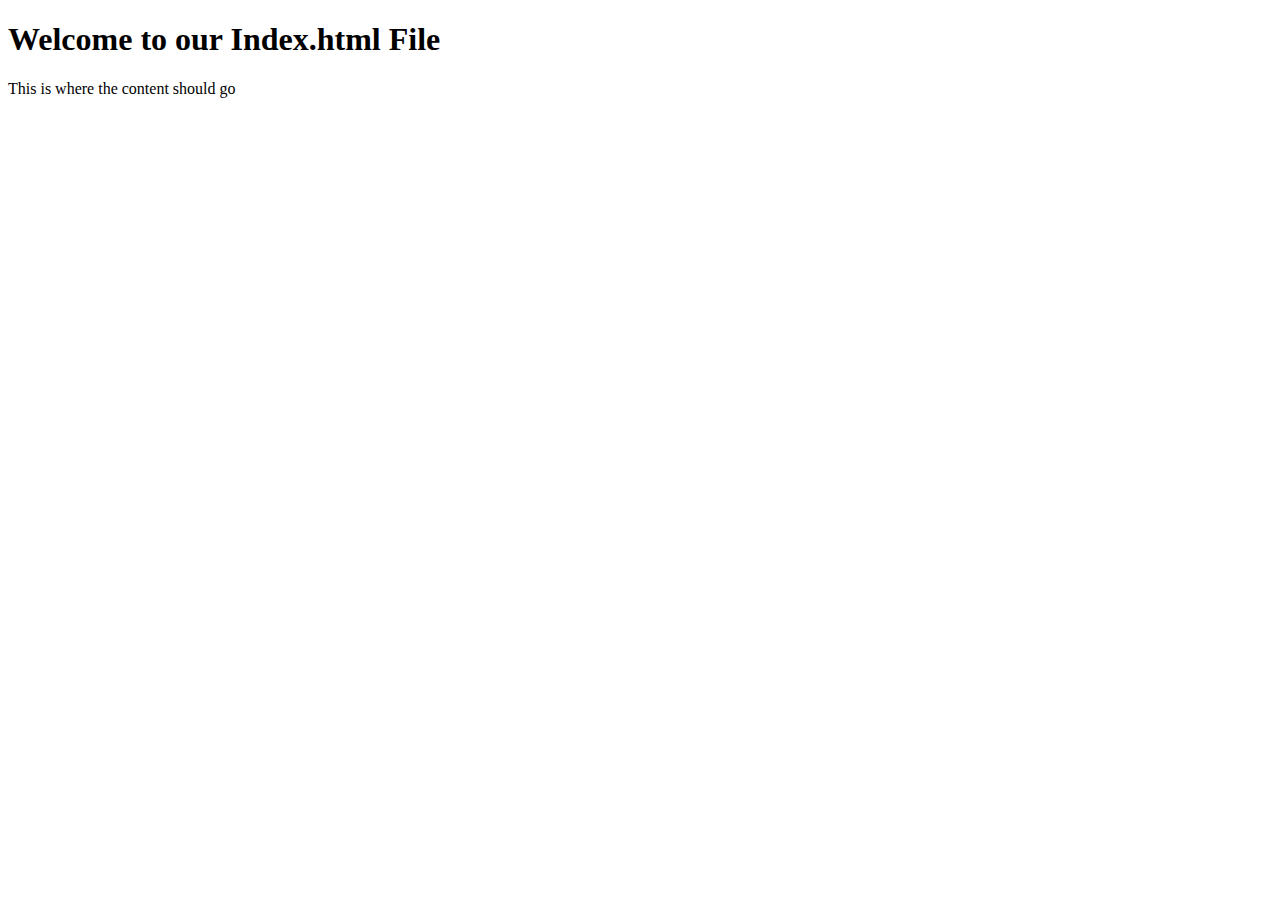
==== key.html @ 817e9ea5 "Add files via upload" ====
<!DOCTYPE html>
<html lang="en">
<head>
	<meta charset="utf-8">
	<title>Blank Index.html File</title>
	<meta name="description" content="Ths is an Index.html file">
</head>
<body>
	<h1>Welcome to our Index.html File</h1>
	<p>This is where the content should go</p>
</body>
</html>
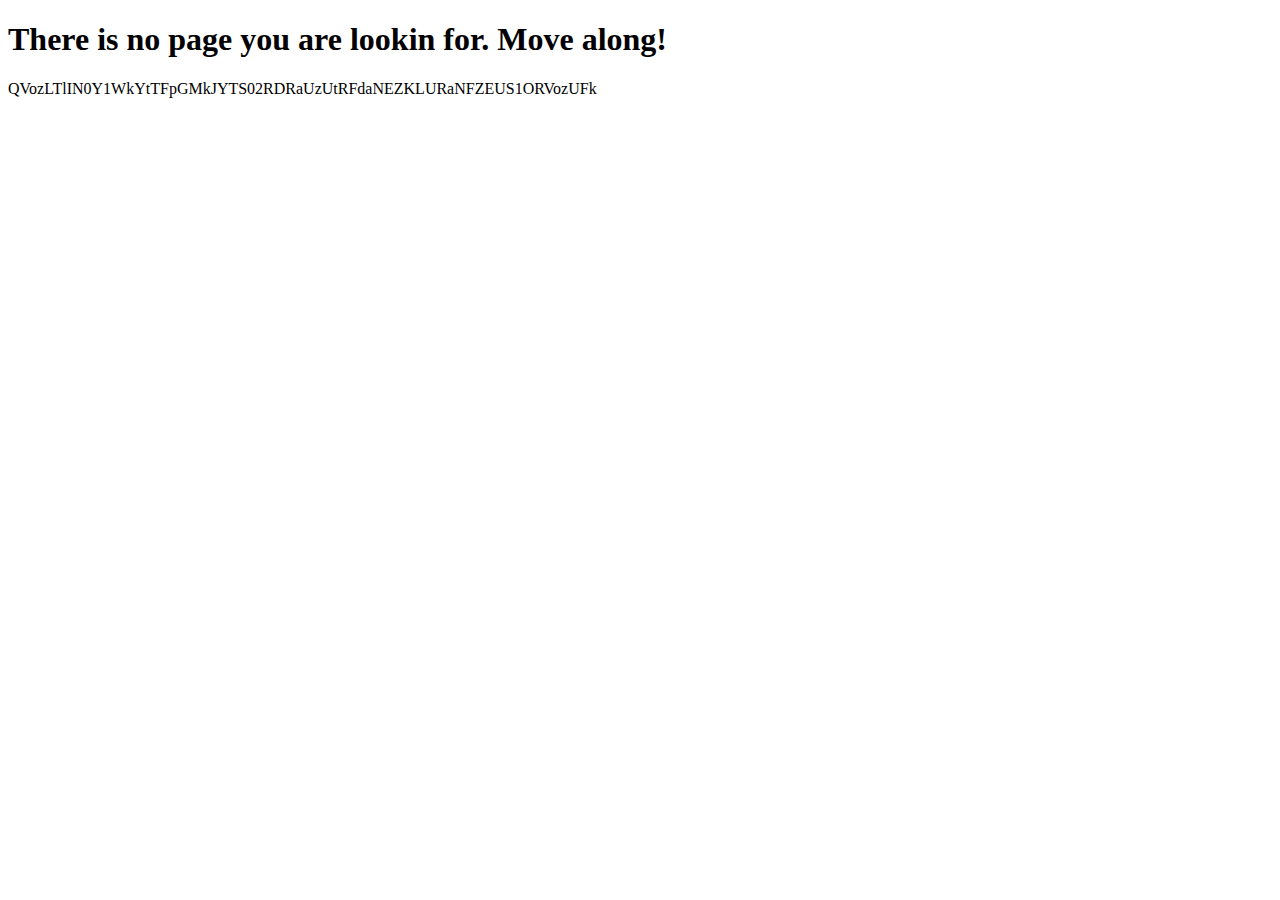
==== commit 002ee179: "Update key.html" ====
--- a/key.html
+++ b/key.html
@@ -2,11 +2,11 @@
 <html lang="en">
 <head>
 	<meta charset="utf-8">
-	<title>Blank Index.html File</title>
+	<title>These are some keys</title>
 	<meta name="description" content="Ths is an Index.html file">
 </head>
 <body>
-	<h1>Welcome to our Index.html File</h1>
-	<p>This is where the content should go</p>
+	<h1>There is no page you are lookin for. Move along!</h1>
+	<p>QVozLTlIN0Y1WkYtTFpGMkJYTS02RDRaUzUtRFdaNEZKLURaNFZEUS1ORVozUFk</p>
 </body>
-</html>+</html>
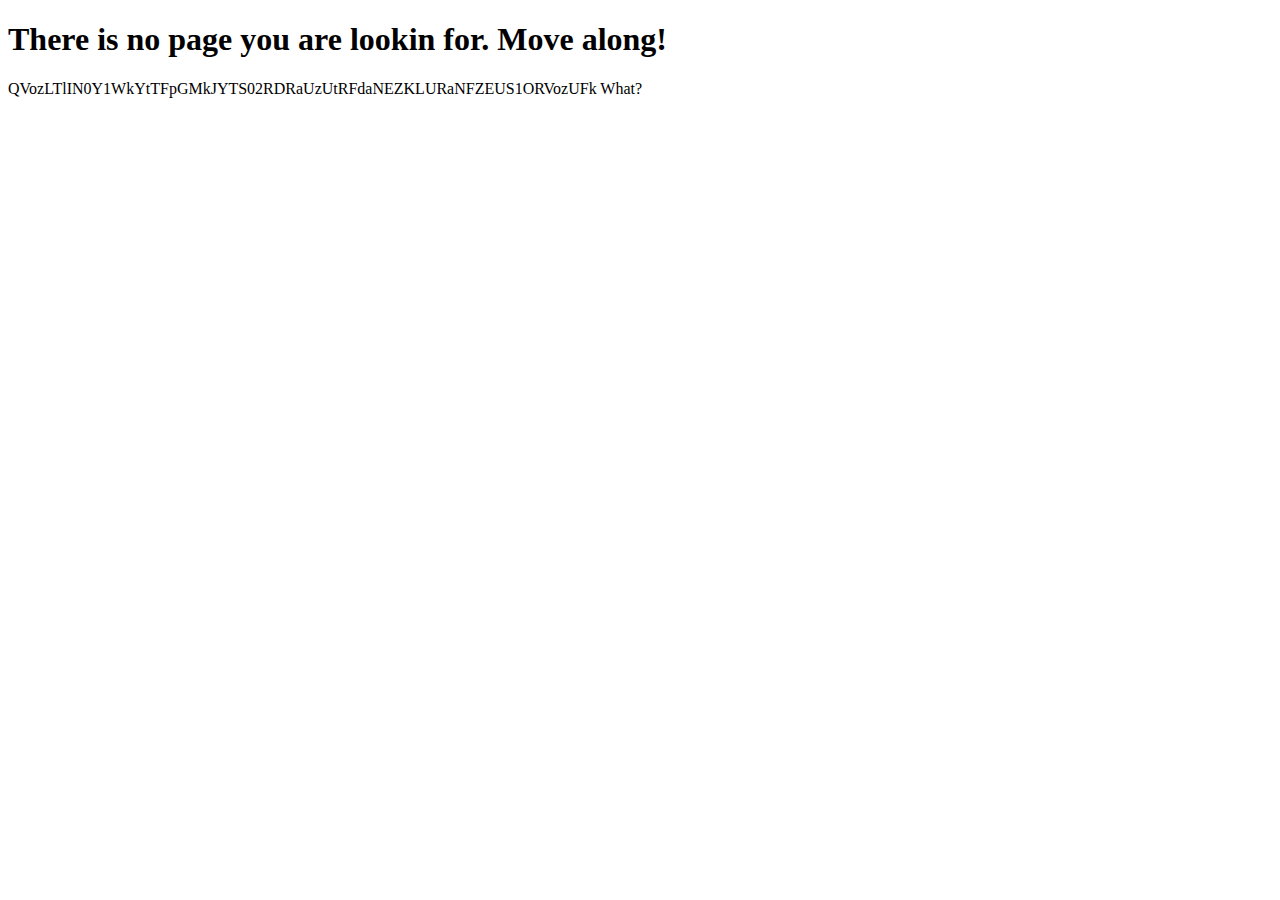
==== commit 532a730f: "Update key.html" ====
--- a/key.html
+++ b/key.html
@@ -7,6 +7,6 @@
 </head>
 <body>
 	<h1>There is no page you are lookin for. Move along!</h1>
-	<p>QVozLTlIN0Y1WkYtTFpGMkJYTS02RDRaUzUtRFdaNEZKLURaNFZEUS1ORVozUFk</p>
+	<p>QVozLTlIN0Y1WkYtTFpGMkJYTS02RDRaUzUtRFdaNEZKLURaNFZEUS1ORVozUFk What?</p>
 </body>
 </html>
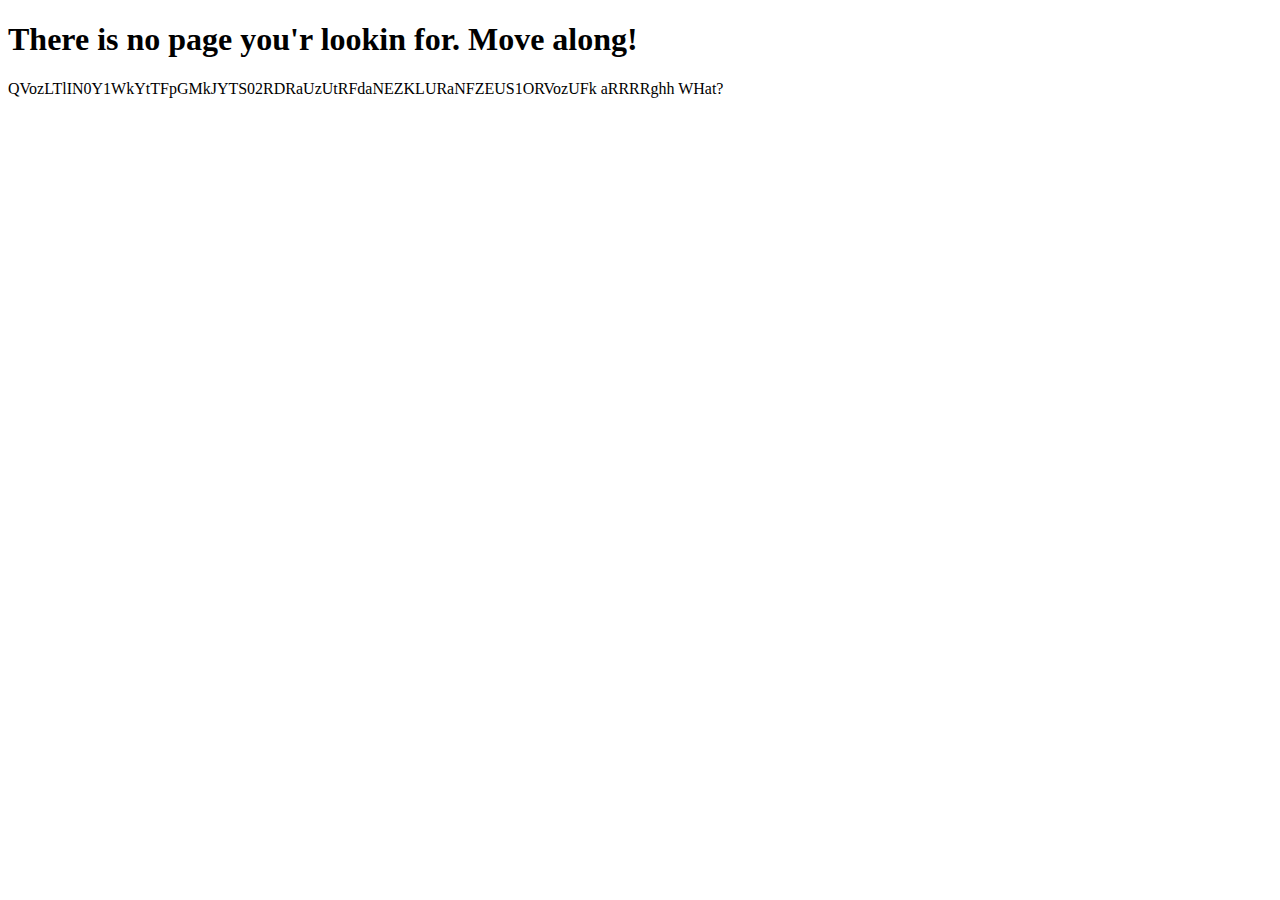
==== commit b60a3381: "Update key.html" ====
--- a/key.html
+++ b/key.html
@@ -6,7 +6,7 @@
 	<meta name="description" content="Ths is an Index.html file">
 </head>
 <body>
-	<h1>There is no page you are lookin for. Move along!</h1>
-	<p>QVozLTlIN0Y1WkYtTFpGMkJYTS02RDRaUzUtRFdaNEZKLURaNFZEUS1ORVozUFk What?</p>
+	<h1>There is no page you'r lookin for. Move along!</h1>
+	<p>QVozLTlIN0Y1WkYtTFpGMkJYTS02RDRaUzUtRFdaNEZKLURaNFZEUS1ORVozUFk aRRRRghh WHat?</p>
 </body>
 </html>
